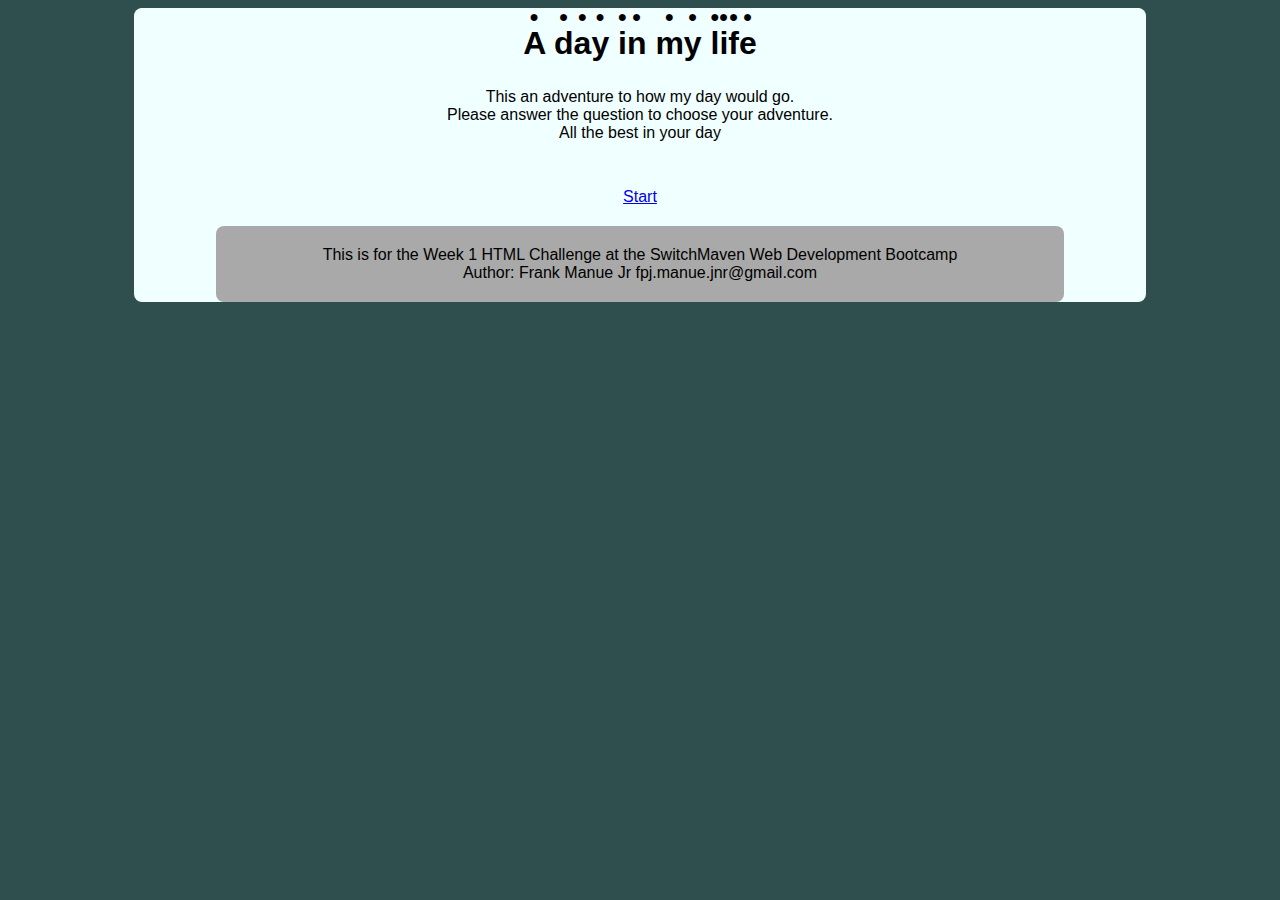
==== index.html @ f5d0c8bf "Create index.html" ====
<!DOCTYPE html>
    <head>
        <title>A day in my life</title>
        <link href="style.css" rel="stylesheet">
    </head>
    <body>
        <div class="content">
            <header><!--just read up on semantic html on w3shools-->
            <h1>A day in my life</h1>
            <p>This an adventure to how my day would go. <br>
            Please answer the question to choose your adventure. <br>
            All the best in your day</p>
            <nav><a href="start.html">Start</a></nav>
            </header>
            <footer>
                This is for the Week 1 HTML Challenge at the SwitchMaven Web Development Bootcamp
                <br>
                Author: Frank Manue Jr fpj.manue.jnr@gmail.com
            </footer>
        </div>

    </body>
</html>
---- style.css ----
* {
    font-family: 'Segoe UI', Tahoma, Geneva, Verdana, sans-serif;
    text-align: center;
    background-color: darkslategray;
}

.content {
    background-color: azure;
    margin: auto;
    text-align: center;
    width: 80%;
    border-radius: 8px;
}

header {
    font: outline;
    margin: auto;
    text-align: center;
    border-radius: 10px;
    background-color: inherit;
}

nav {
    margin: auto;
    text-align: center;
    text-decoration: none;
    background-color: inherit;
    padding: 20px;
}

article {
    margin:auto;
    text-align: center;
    background-color: inherit;
    border-radius: inherit;
}

footer {
    margin: auto;
    text-align: center;
    background-color: darkgray;
    border-radius: 8px;
    padding: 20px;
    width: 80%;
}

a {
    background-color: inherit;
}

h1, h2, h3, h4 {
    background-color: inherit;
    margin: 0 auto;
    border-radius: inherit;
    text-emphasis: circle;
}

p {
    background-color: inherit;
    padding: 10px;
    border: 1px black;
    border-radius: inherit;
}
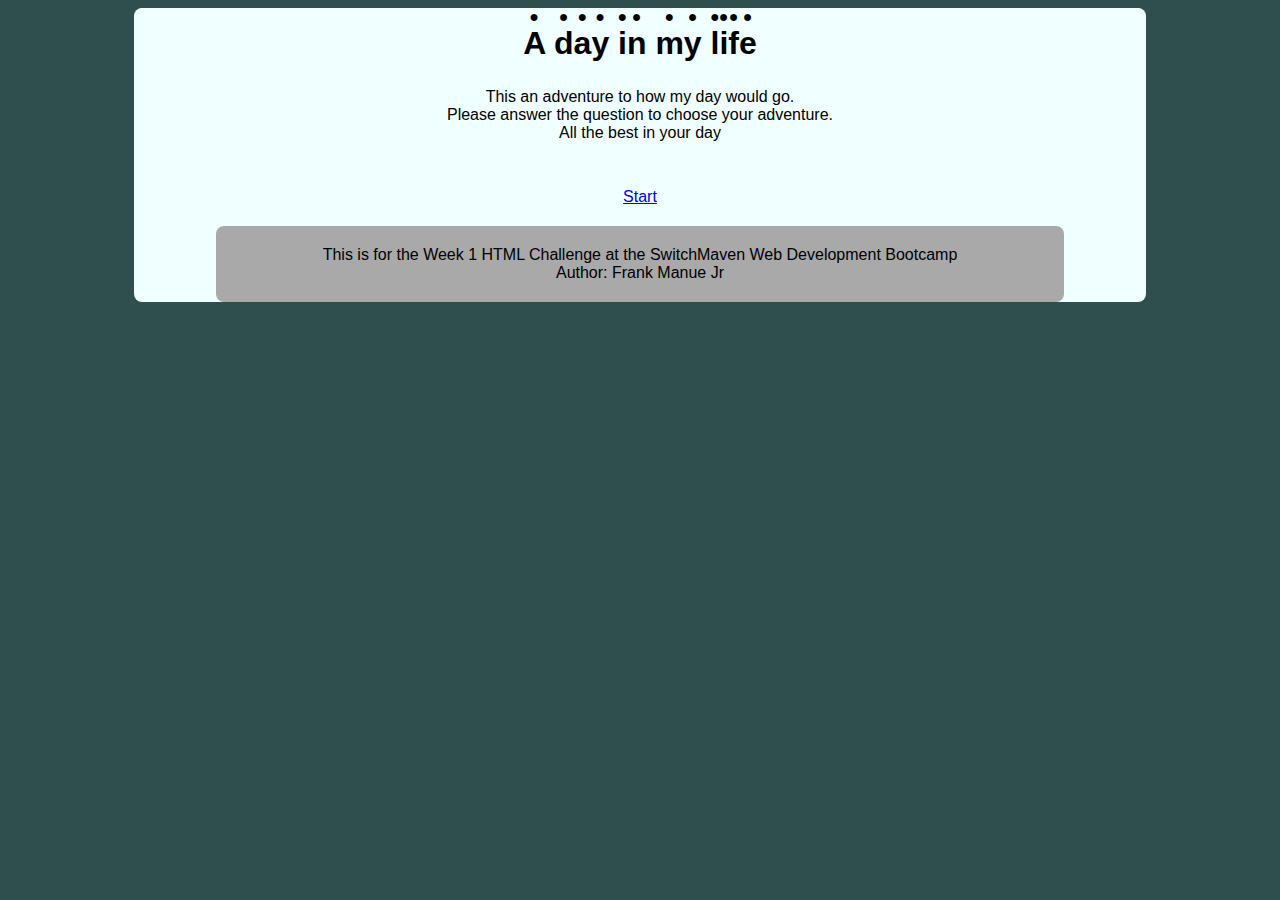
==== commit 9ada70d4: "removed email from files" ====
--- a/index.html
+++ b/index.html
@@ -15,7 +15,7 @@
             <footer>
                 This is for the Week 1 HTML Challenge at the SwitchMaven Web Development Bootcamp
                 <br>
-                Author: Frank Manue Jr fpj.manue.jnr@gmail.com
+                Author: Frank Manue Jr
             </footer>
         </div>
 
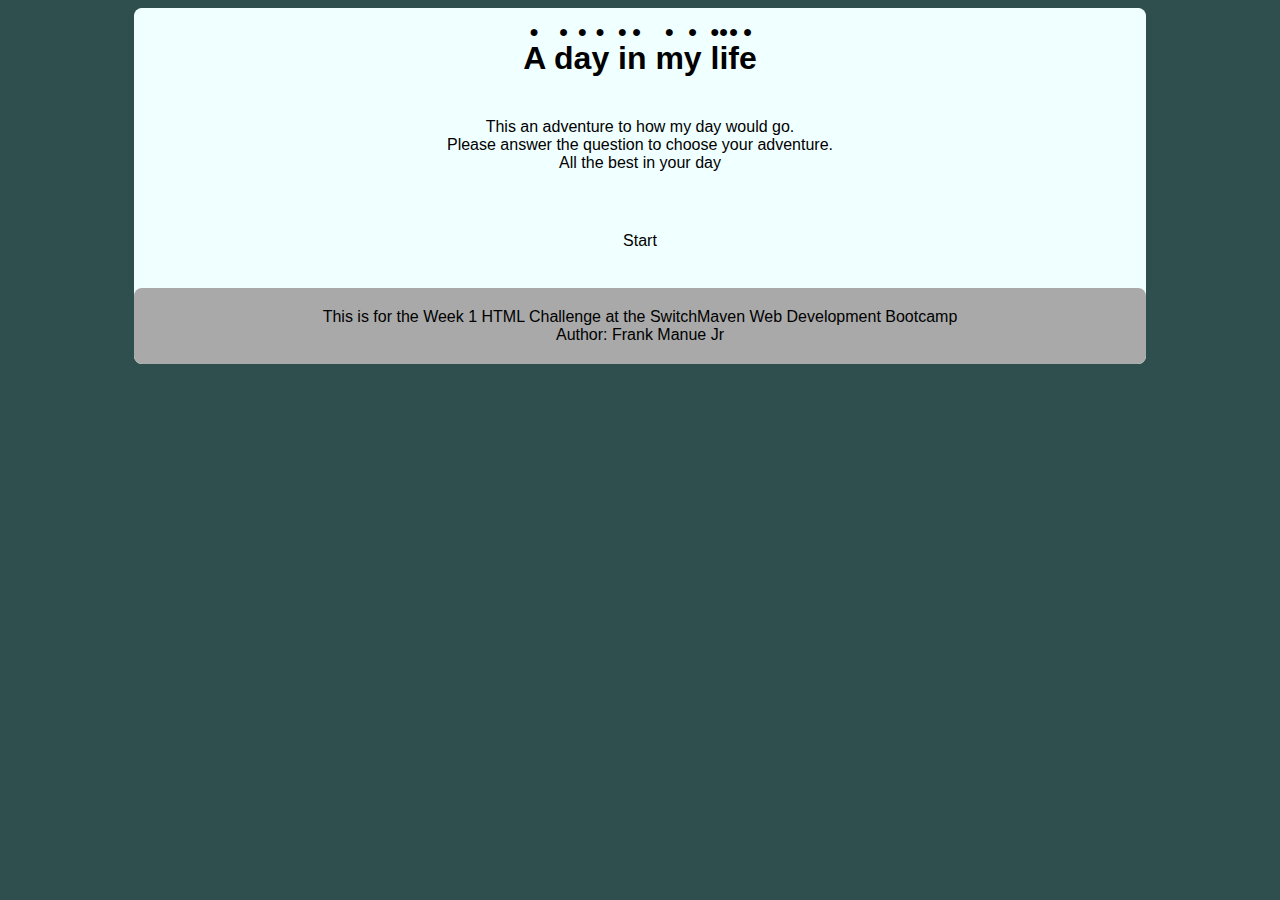
==== commit f583285a: "added meta tags to html files" ====
--- a/index.html
+++ b/index.html
@@ -2,6 +2,7 @@
     <head>
         <title>A day in my life</title>
         <link href="style.css" rel="stylesheet">
+        <meta name="veiwport" content="width=device-width, initial-scale=1.0"
     </head>
     <body>
         <div class="content">
@@ -10,7 +11,11 @@
             <p>This an adventure to how my day would go. <br>
             Please answer the question to choose your adventure. <br>
             All the best in your day</p>
-            <nav><a href="start.html">Start</a></nav>
+            <nav>
+                <ul>
+                    <li><a href="start.html">Start</a></li>
+                </ul>
+            </nav>
             </header>
             <footer>
                 This is for the Week 1 HTML Challenge at the SwitchMaven Web Development Bootcamp
--- a/style.css
+++ b/style.css
@@ -28,6 +28,41 @@
     padding: 20px;
 }
 
+/*start nav block*/
+ul {
+    margin:0;
+    padding: 0;
+    list-style-type: none;
+    overflow: hidden;
+    display: inline-block;
+    text-align: center;
+}
+
+nav ul li {
+    
+    margin: inherit;
+    text-align: inherit;
+    background-color: inherit;
+    float: left;
+}
+
+ul li a {
+    background-color: azure;
+    display: block;
+    text-align: center;
+    padding: 14px 16px;
+    text-decoration: none;
+    color: #000000;
+    text-emphasis: block;
+}
+
+ul li a:hover {
+    background-color: #000000;
+    color: white;
+}
+
+/*end of nav block*/
+
 article {
     margin:auto;
     text-align: center;
@@ -39,9 +74,8 @@
     margin: auto;
     text-align: center;
     background-color: darkgray;
-    border-radius: 8px;
+    border-radius: inherit;
     padding: 20px;
-    width: 80%;
 }
 
 a {
@@ -53,6 +87,7 @@
     margin: 0 auto;
     border-radius: inherit;
     text-emphasis: circle;
+    padding: 15px
 }
 
 p {
